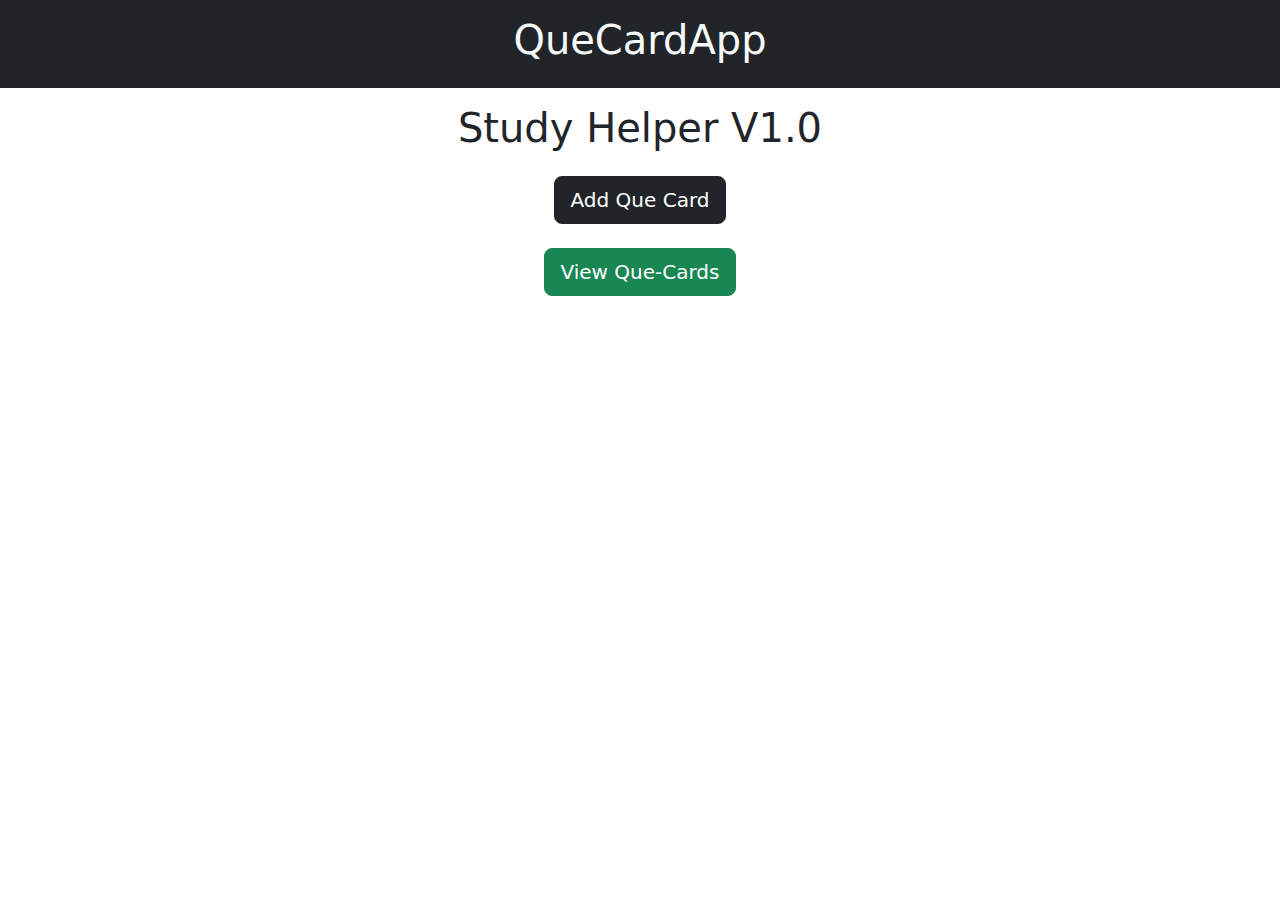
==== QueCardApp/index.html @ 7d9d50c9 "Changed directories" ====
<!DOCTYPE html>
<html lang="en">
<head>
    <meta charset="UTF-8">
    <meta http-equiv="X-UA-Compatible" content="IE=edge">
    <meta name="viewport" content="width=device-width, initial-scale=1.0">
    <meta name="author" content="Nicholas Langley">
    <meta name="description" content="Question Card Application for studying">
    <title>Que-Card Study Sheet</title>
    <link href="resources/css/styles.css" rel="stylesheet">
    <link rel="stylesheet" href="https://cdn.jsdelivr.net/npm/bootstrap@5.2.3/dist/css/bootstrap.min.css">
    <script src="https://ajax.googleapis.com/ajax/libs/jquery/3.6.1/jquery.min.js"></script>
</head>
<body>
    <header>
        <div class="row py-3 bg-dark text-light">
            <h1 class="text-center">QueCardApp</h1>
        </div>
    </header>
      <!-- Input form for que cards -->
    <div class="container-fluid my-3">
        <div class="row">
            <div class="col text-center">
                <h1 class="mb-4">Study Helper V1.0</h1>
                <!--  Button to trigger modal window -->
                <button class="btn btn-lg btn-dark" data-bs-toggle="modal" type="button" data-bs-target="#modalForm">Add Que Card</a>
            </div>
        </div>
        <div class="container-fluid m-auto">
            <div class="row">
                <div class="col mt-4 text-center">
                    <!-- Button to trigger collapse box -->
                    <button class="btn btn-lg btn-success mb-3" type="button" data-bs-toggle="collapse" data-bs-target="#collapse" aria-expanded="false" aria-controls="collapse">
                    View Que-Cards
                    </button>
                </div>
            <!-- Collapse box to contain Que-Cards -->
            <div class="collapse" id="collapse">
                <div class="d-flex flex-wrap" id="queCardBox">

                </div>
            </div>
        </div>
    </div>
    <!-- Modal window to recieve inputs -->
    <div class="modal" id="modalForm" tabindex="-1" role="dialog" aria-labelledby="modalTitle" aria-hidden="true">
        <div class="modal-dialog modal-dialog-centered" role="document">
            <div class="modal-content shadow">
                <div class="modal-header">
                    <h5 class="modal-title" id="modalTitle">Fill in question information</h5>
                    <button type="button" class="btn-close" id="close" data-bs-dismiss="modal" aria-label="Close"></button>
                </div>
                <div class="modal-body bg-dark">
                        <div class="form-group mx-2 mb-3">
                            <label for="question" class="text-light mb-3">Question:</label>
                            <input type="text" class="form-control" id="question" required="">
                        </div>
                        <div class="form-group mx-2">
                            <label for="answer" class="text-light mb-3">Answer:</label>
                            <input type="text" class="form-control" id="answer" required="">
                        </div>
                        <button id="submit" type="button" data-bs-toggle="modal" class="btn btn-primary">Submit</button>
                    </form>
                </div> 
            </div>
        </div>
    </div>
    <script type="text/javascript" src="resources/js/script.js"></script>
    <script type="text/javascript" src="https://cdn.jsdelivr.net/npm/bootstrap@5.2.3/dist/js/bootstrap.bundle.min.js"></script>
</body>
</html>
---- QueCardApp/resources/css/styles.css ----
html, body {
    margin: 0;
}
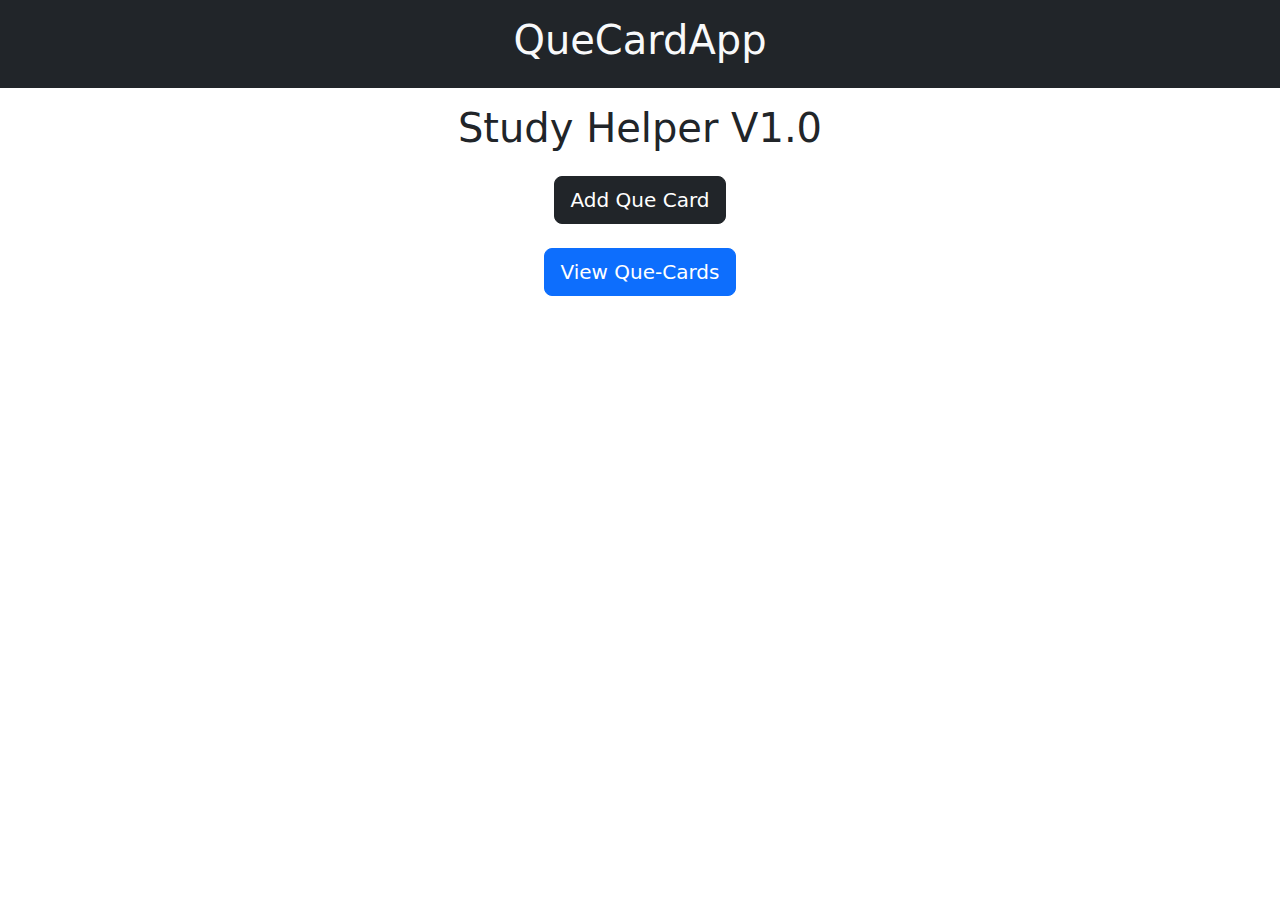
==== commit 20b0bc8d: "Fixed layout, changed script function" ====
--- a/QueCardApp/index.html
+++ b/QueCardApp/index.html
@@ -22,6 +22,7 @@
         <div class="row">
             <div class="col text-center">
                 <h1 class="mb-4">Study Helper V1.0</h1>
+                <h4 class="mb-4" id="cardCount"></h4>
                 <!--  Button to trigger modal window -->
                 <button class="btn btn-lg btn-dark" data-bs-toggle="modal" type="button" data-bs-target="#modalForm">Add Que Card</a>
             </div>
@@ -30,14 +31,14 @@
             <div class="row">
                 <div class="col mt-4 text-center">
                     <!-- Button to trigger collapse box -->
-                    <button class="btn btn-lg btn-success mb-3" type="button" data-bs-toggle="collapse" data-bs-target="#collapse" aria-expanded="false" aria-controls="collapse">
+                    <button class="btn btn-lg btn-primary mb-3" type="button" data-bs-toggle="collapse" data-bs-target="#queCardBox" aria-expanded="false" aria-controls="queCardBox">
                     View Que-Cards
                     </button>
                 </div>
             <!-- Collapse box to contain Que-Cards -->
-            <div class="collapse" id="collapse">
-                <div class="d-flex flex-wrap" id="queCardBox">
-
+            <div class="row">
+                <div class="container-fluid collapse" id="queCardBox">
+                    <!-- Cards here -->
                 </div>
             </div>
         </div>
@@ -53,13 +54,13 @@
                 <div class="modal-body bg-dark">
                         <div class="form-group mx-2 mb-3">
                             <label for="question" class="text-light mb-3">Question:</label>
-                            <input type="text" class="form-control" id="question" required="">
+                            <textarea class="form-control" id="question" required></textarea>
                         </div>
                         <div class="form-group mx-2">
                             <label for="answer" class="text-light mb-3">Answer:</label>
-                            <input type="text" class="form-control" id="answer" required="">
+                            <textarea class="form-control" id="answer" required></textarea>
                         </div>
-                        <button id="submit" type="button" data-bs-toggle="modal" class="btn btn-primary">Submit</button>
+                        <button id="submit" type="button" data-bs-toggle="modal" class="btn btn-primary m-4">Submit</button>
                     </form>
                 </div> 
             </div>
--- a/QueCardApp/resources/css/styles.css
+++ b/QueCardApp/resources/css/styles.css
@@ -1,3 +1,6 @@
 html, body {
     margin: 0;
+}
+.answer {
+    display: none;
 }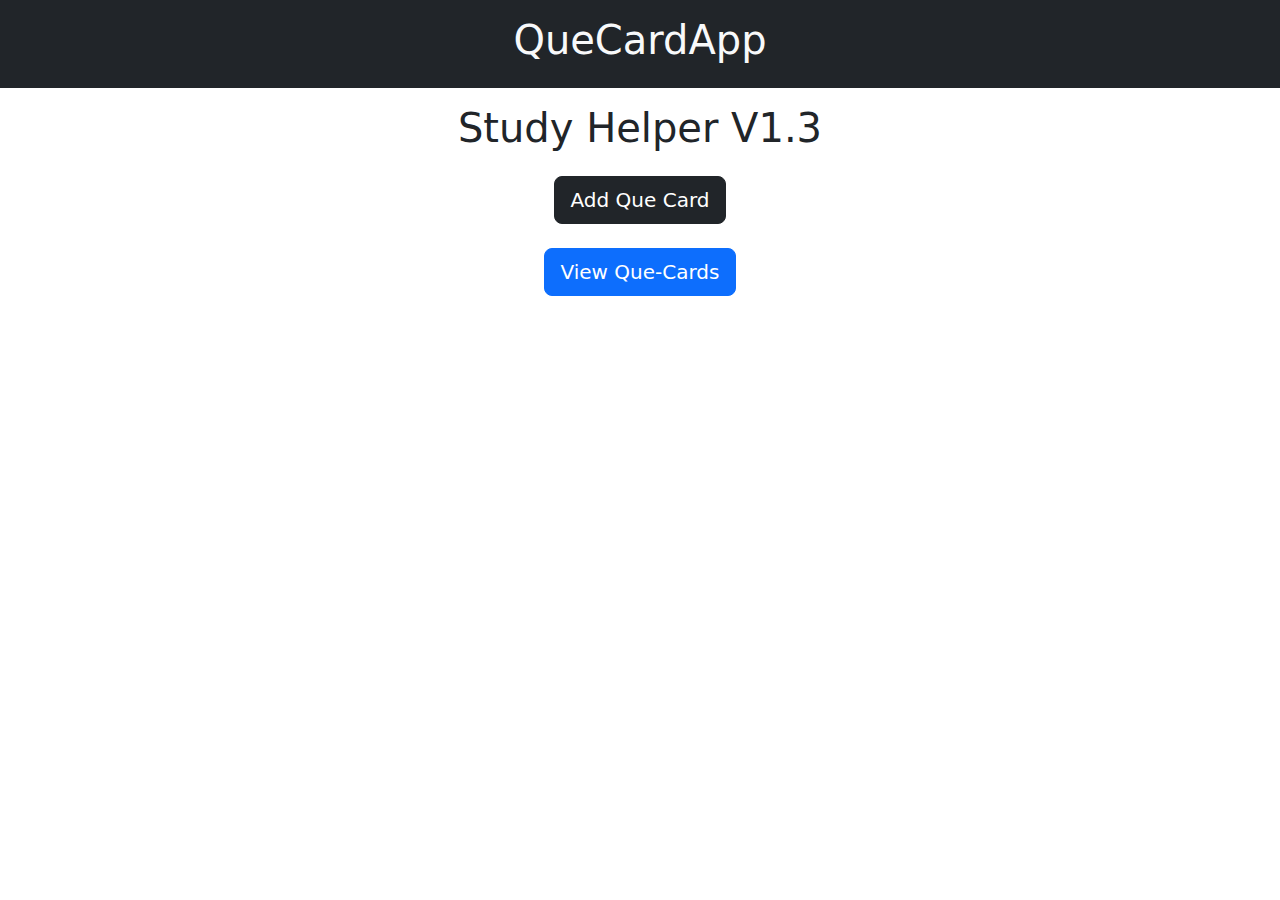
==== commit a45613bf: "Updated version number" ====
--- a/QueCardApp/index.html
+++ b/QueCardApp/index.html
@@ -21,7 +21,7 @@
     <div class="container-fluid my-3">
         <div class="row">
             <div class="col text-center">
-                <h1 class="mb-4">Study Helper V1.0</h1>
+                <h1 class="mb-4">Study Helper V1.3</h1>
                 <h4 class="mb-4" id="cardCount"></h4>
                 <!--  Button to trigger modal window -->
                 <button class="btn btn-lg btn-dark" data-bs-toggle="modal" type="button" data-bs-target="#modalForm">Add Que Card</a>
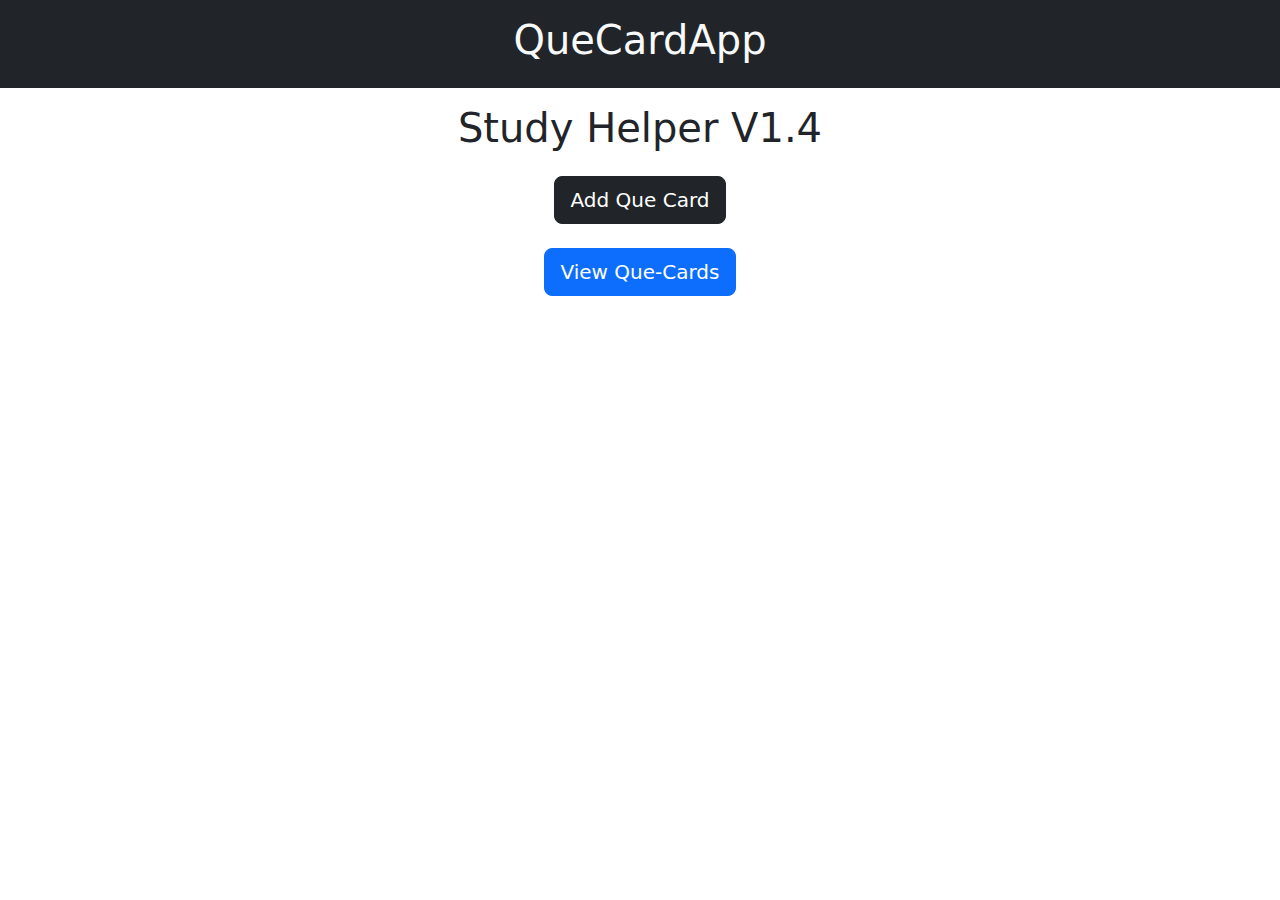
==== commit 9aee3d91: "V1.4 - using arrays instead of appending" ====
--- a/QueCardApp/index.html
+++ b/QueCardApp/index.html
@@ -21,7 +21,7 @@
     <div class="container-fluid my-3">
         <div class="row">
             <div class="col text-center">
-                <h1 class="mb-4">Study Helper V1.3</h1>
+                <h1 class="mb-4">Study Helper V1.4</h1>
                 <h4 class="mb-4" id="cardCount"></h4>
                 <!--  Button to trigger modal window -->
                 <button class="btn btn-lg btn-dark" data-bs-toggle="modal" type="button" data-bs-target="#modalForm">Add Que Card</a>
@@ -39,6 +39,9 @@
             <div class="row">
                 <div class="container-fluid collapse" id="queCardBox">
                     <!-- Cards here -->
+                    <div id="cardContainer">
+
+                    </div>
                 </div>
             </div>
         </div>
